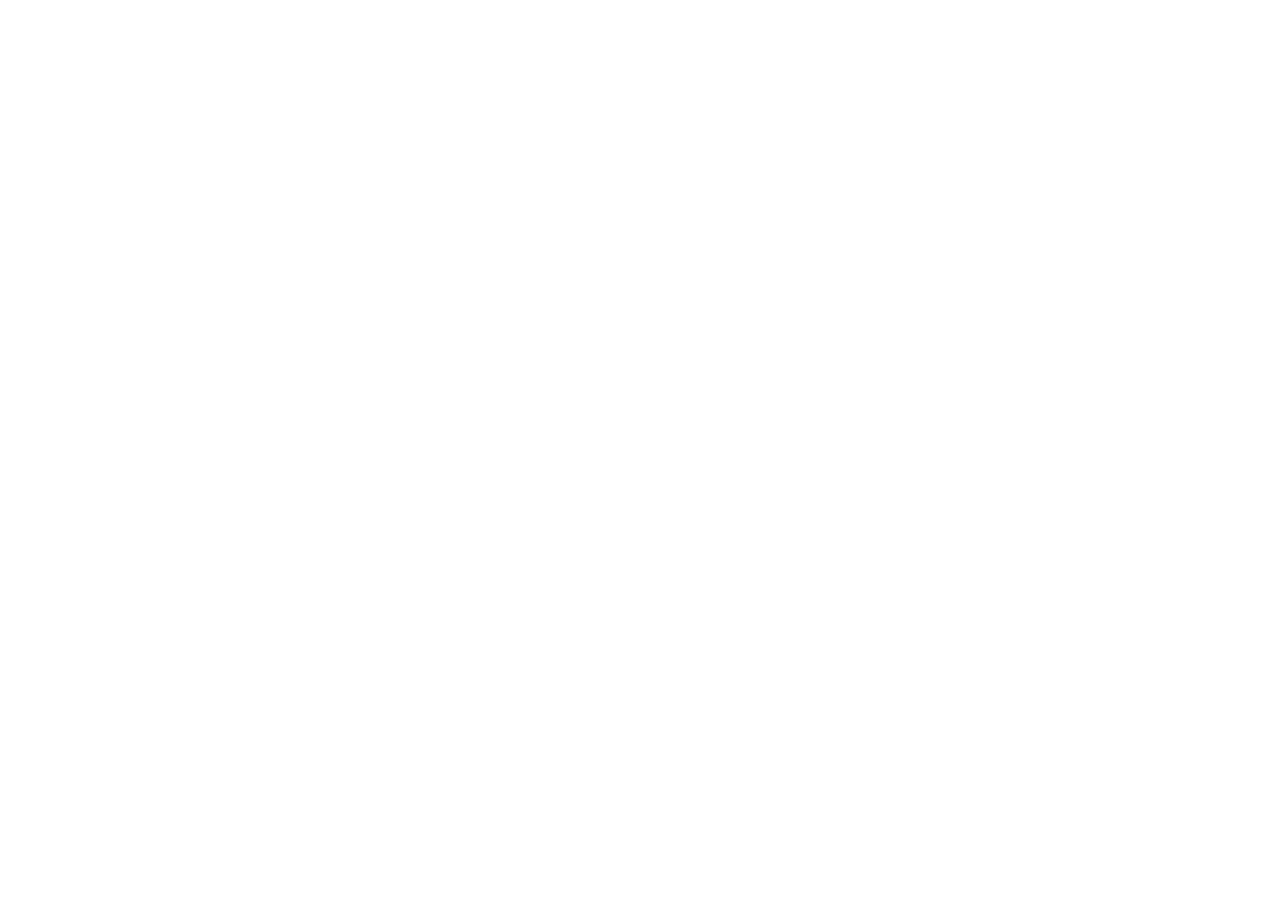
==== index.html @ db4ec52a "add file" ====
<!DOCTYPE html>
<html lang="en">
<head>
    <meta charset="UTF-8">
    <meta http-equiv="X-UA-Compatible" content="IE=edge">
    <meta name="viewport" content="width=device-width, initial-scale=1.0">
    <title>goit-js-hw-07</title>
</head>
<body>


  <script src="./index.js"></script>
    
</body>
</html>
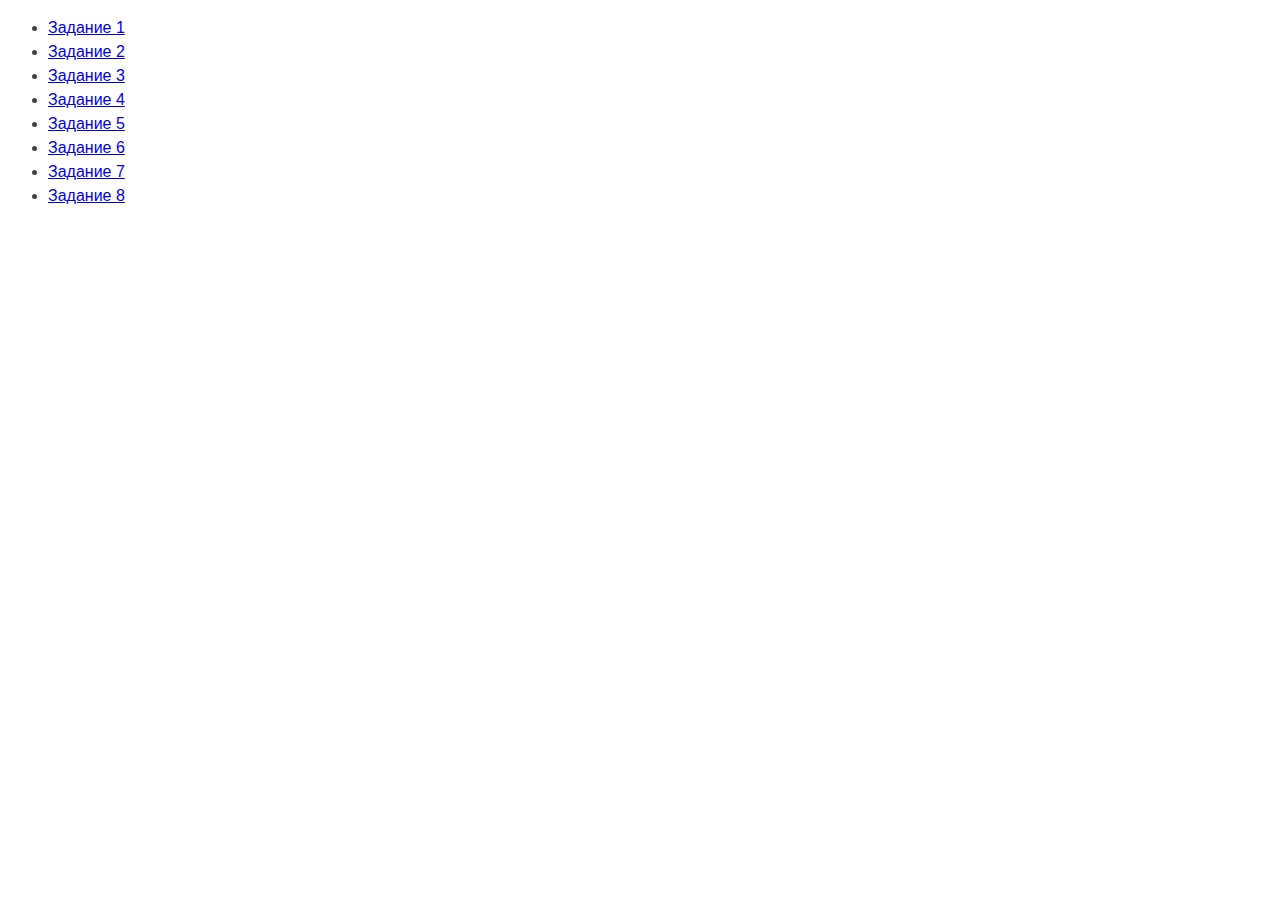
==== commit 8cb61f87: "added files" ====
--- a/index.html
+++ b/index.html
@@ -1,15 +1,30 @@
 <!DOCTYPE html>
-<html lang="en">
-<head>
-    <meta charset="UTF-8">
-    <meta http-equiv="X-UA-Compatible" content="IE=edge">
-    <meta name="viewport" content="width=device-width, initial-scale=1.0">
-    <title>goit-js-hw-07</title>
-</head>
-<body>
-
-
-  <script src="./index.js"></script>
-    
-</body>
+<html lang="ru">
+  <head>
+    <meta charset="UTF-8" />
+    <meta http-equiv="X-UA-Compatible" content="IE=edge" />
+    <meta name="viewport" content="width=device-width, initial-scale=1.0" />
+    <title>Страница навигации</title>
+    <style>
+      body {
+        font-family: -apple-system, BlinkMacSystemFont, 'Segoe UI', Roboto,
+          Oxygen, Ubuntu, Cantarell, 'Open Sans', 'Helvetica Neue', sans-serif;
+        background-color: #fff;
+        color: #424242;
+        line-height: 1.5;
+      }
+    </style>
+  </head>
+  <body>
+    <ul>
+      <li><a href="task-01.html">Задание 1</a></li>
+      <li><a href="task-02.html">Задание 2</a></li>
+      <li><a href="task-03.html">Задание 3</a></li>
+      <li><a href="task-04.html">Задание 4</a></li>
+      <li><a href="task-05.html">Задание 5</a></li>
+      <li><a href="task-06.html">Задание 6</a></li>
+      <li><a href="task-07.html">Задание 7</a></li>
+      <li><a href="task-08.html">Задание 8</a></li>
+    </ul>
+  </body>
 </html>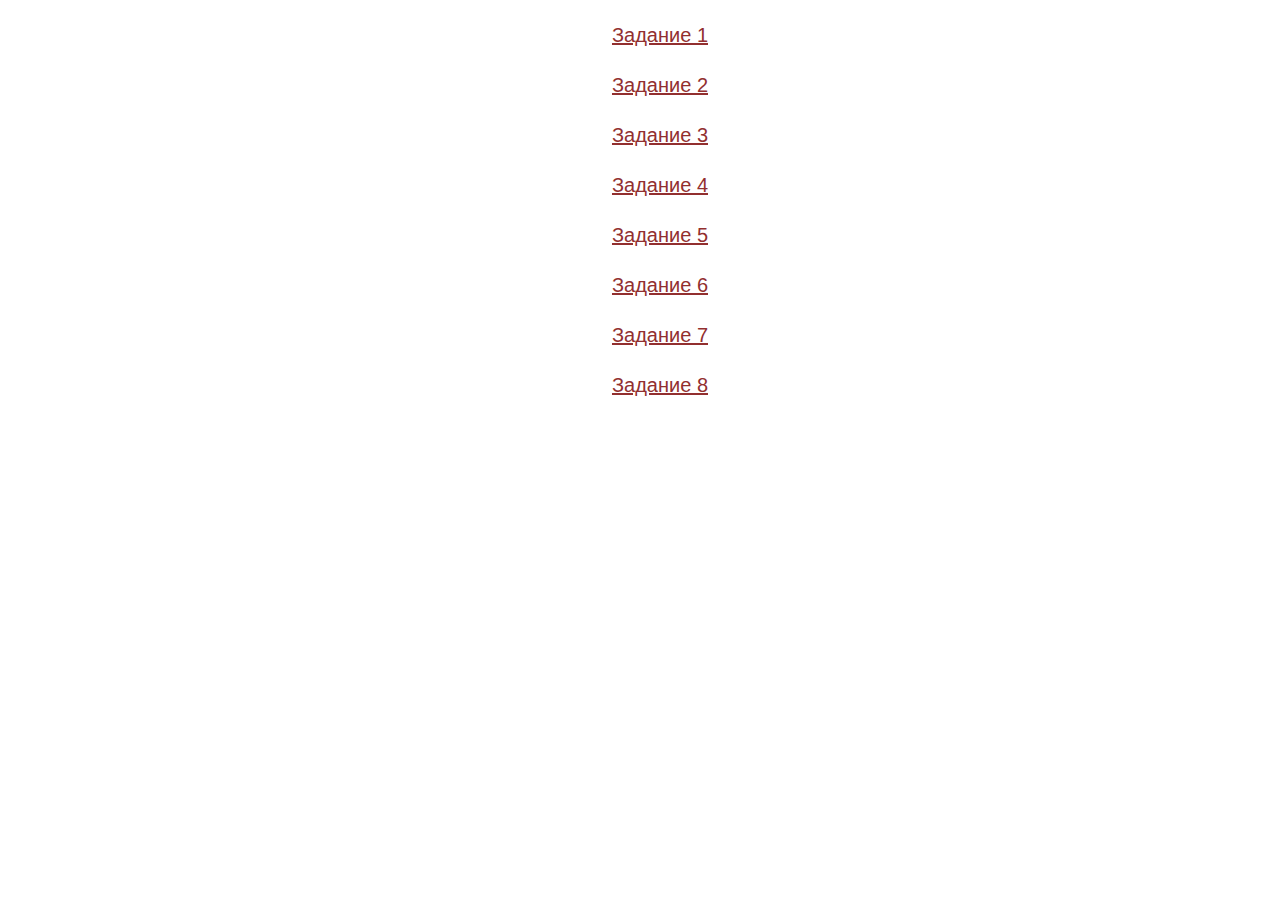
==== commit 5814d7d3: "fixed" ====
--- a/index.html
+++ b/index.html
@@ -4,15 +4,10 @@
     <meta charset="UTF-8" />
     <meta http-equiv="X-UA-Compatible" content="IE=edge" />
     <meta name="viewport" content="width=device-width, initial-scale=1.0" />
+     <link href="styles.css" rel="stylesheet">
     <title>Страница навигации</title>
     <style>
-      body {
-        font-family: -apple-system, BlinkMacSystemFont, 'Segoe UI', Roboto,
-          Oxygen, Ubuntu, Cantarell, 'Open Sans', 'Helvetica Neue', sans-serif;
-        background-color: #fff;
-        color: #424242;
-        line-height: 1.5;
-      }
+
     </style>
   </head>
   <body>
--- a/styles.css
+++ b/styles.css
@@ -0,0 +1,20 @@
+body {
+    font-family: -apple-system, BlinkMacSystemFont, 'Segoe UI', Roboto,
+      Oxygen, Ubuntu, Cantarell, 'Open Sans', 'Helvetica Neue', sans-serif;
+    background-color: #fff;
+    color: #424242;
+    line-height: 1.5;
+  }
+
+li {    
+    display: flex;
+    justify-content: center;
+    align-items: center;
+    margin: 20px;
+}
+
+a {
+    color: rgb(146, 47, 47);
+    font-size: 20px;
+    font-family:'Franklin Gothic Medium', 'Arial Narrow', Arial, sans-serif;
+}
